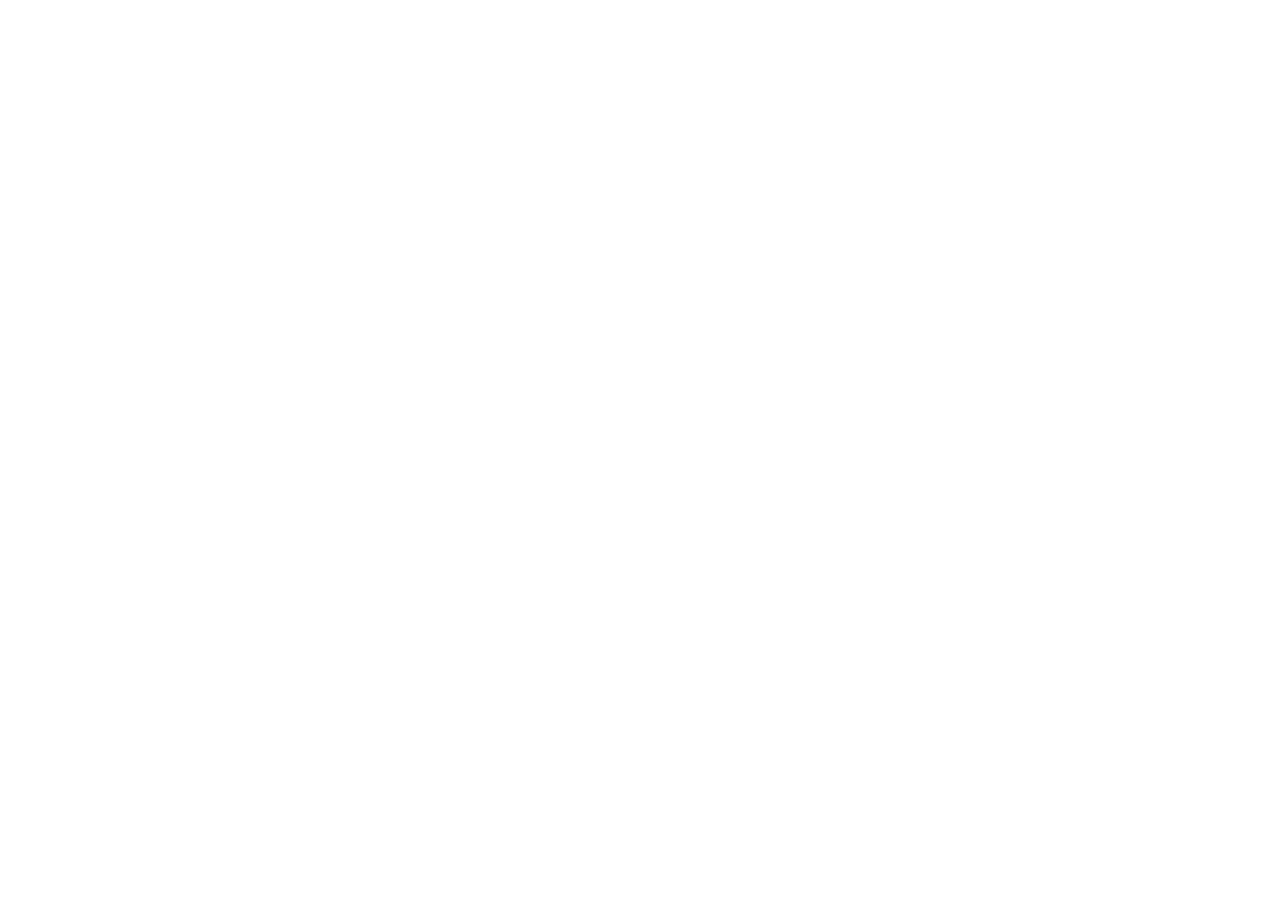
==== html/index.html @ 8cf16b63 "first commit for beekeeping page" ====
<!DOCTYPE html>
<html lang="en">
<head>
    <meta charset="UTF-8">
    <meta name="viewport" content="width=device-width, initial-scale=1.0">
    <title>Welcome</title>
    <link rel="stylesheet" type="text/css" href="../css/style.css">
</head>
<body>
    
</body>
</html>
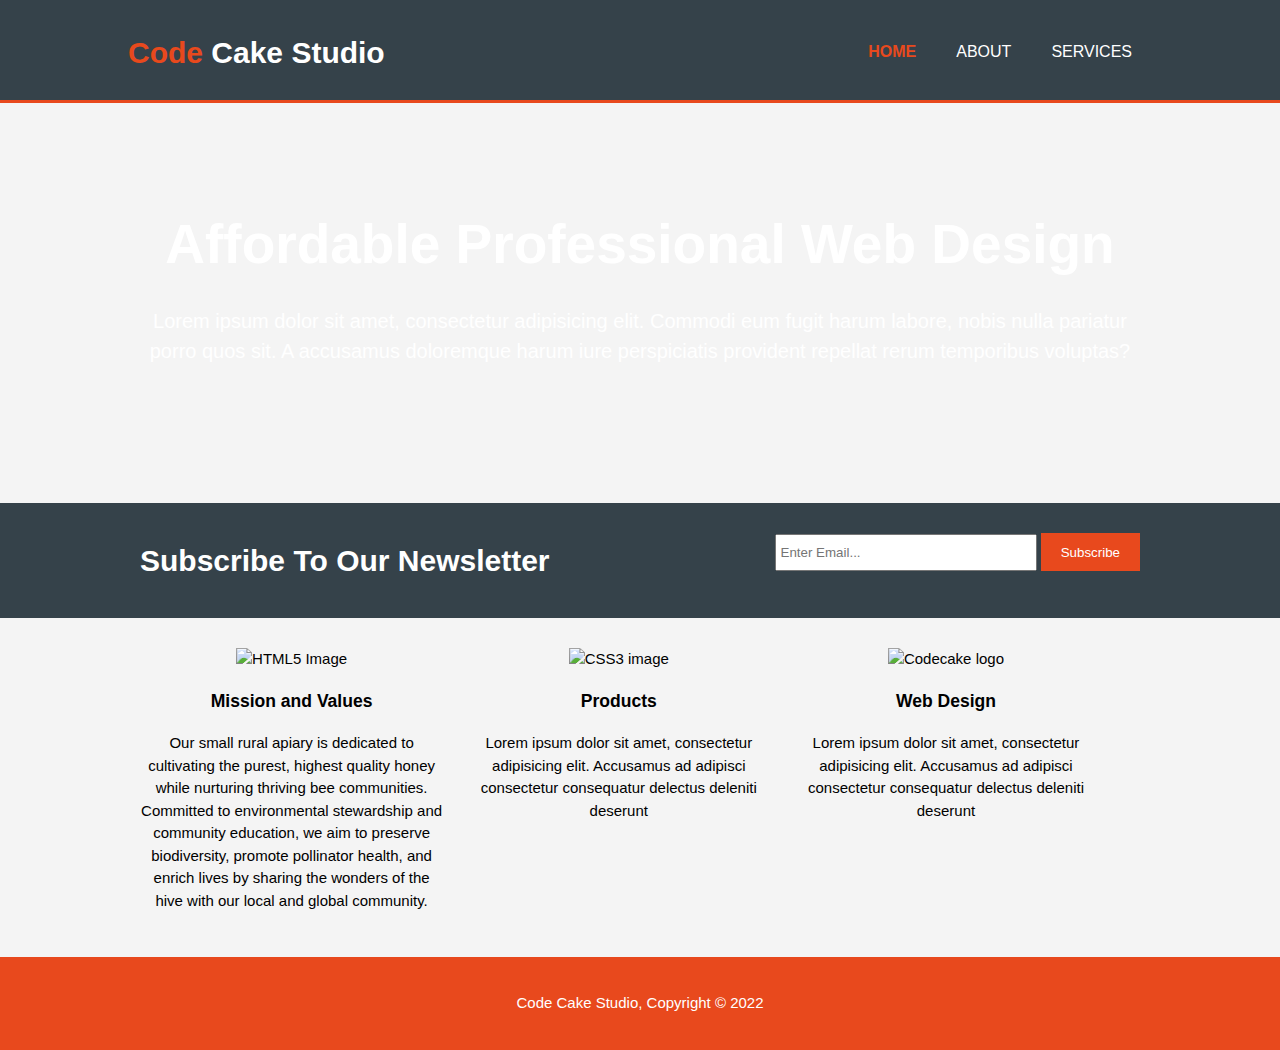
==== commit e294e853: "initial template commit" ====
--- a/html/index.html
+++ b/html/index.html
@@ -2,11 +2,76 @@
 <html lang="en">
 <head>
     <meta charset="UTF-8">
-    <meta name="viewport" content="width=device-width, initial-scale=1.0">
-    <title>Welcome</title>
+    <meta name="viewport" content="width=device-width, user-scalable=no, initial-scale=1.0, maximum-scale=1.0, minimum-scale=1.0">
+    <meta http-equiv="X-UA-Compatible" content="ie=edge">
+    <meta name="description" content="Beekeeping services, professional services">
+    <meta name="keywords" content="web design, beekeeping, honey, hives">
+    <meta name="author" content="Alexander Creznic">
+    <title>AA Apiary | Welcome</title>
     <link rel="stylesheet" type="text/css" href="../css/style.css">
+    <link rel="icon" type="image/x-icon" href="../images/icon-image.ico">
 </head>
 <body>
-    
+    <header>
+        <div class="container">
+            <div id="branding">
+                <h1><span class="highlight">Code</span> Cake Studio</h1>
+            </div>
+            <nav>
+                <ul>
+                    <li class="current"><a href="index.html">HOME</a></li>
+                    <li><a href="/HTML/about.html">ABOUT</a></li>
+                    <li><a href="/HTML/services.html">SERVICES</a></li>
+                </ul>
+            </nav>
+        </div>
+    </header>
+
+    <section id="showcase">
+        <div class="container">
+            <h1>Affordable Professional Web Design</h1>
+            <p>Lorem ipsum dolor sit amet, consectetur adipisicing elit. Commodi eum fugit harum labore, nobis nulla
+                pariatur porro quos sit. A accusamus doloremque harum iure perspiciatis provident repellat rerum
+                temporibus voluptas?</p>
+        </div>
+    </section>
+
+    <section id="newsletter">
+        <div class="container">
+            <h1>Subscribe To Our Newsletter</h1>
+            <form>
+                <label>
+                    <input type="email" name="email" placeholder="Enter Email...">
+                    <button type="submit" class="button-1">Subscribe</button>
+                </label>
+            </form>
+        </div>
+    </section>
+
+    <section id="boxes">
+        <div class="container">
+            <div class="box">
+                <img src="../images/HTML5Image.png" width="100px" alt="HTML5 Image">
+                <h3>Mission and Values</h3>
+                <p>Our small rural apiary is dedicated to cultivating the purest, highest quality honey while nurturing thriving bee communities. Committed to environmental stewardship and community education, we aim to preserve biodiversity, promote pollinator health, and enrich lives by sharing the wonders of the hive with our local and global community.</p>
+            </div>
+            <div class="box">
+                <img src="../images/CSS3Image.png" width="100px" alt="CSS3 image">
+                <h3>Products</h3>
+                <p>Lorem ipsum dolor sit amet, consectetur adipisicing elit. Accusamus ad adipisci consectetur
+                    consequatur delectus deleniti deserunt</p>
+            </div>
+            <div class="box">
+                <img src="../images/Codecake_logo.png" width="100px" alt="Codecake logo">
+                <h3>Web Design</h3>
+                <p>Lorem ipsum dolor sit amet, consectetur adipisicing elit. Accusamus ad adipisci consectetur
+                    consequatur delectus deleniti deserunt</p>
+            </div>
+        </div>
+    </section>
+
+    <footer>
+        <p>Code Cake Studio, Copyright &copy; 2022</p>
+    </footer>
 </body>
 </html>--- a/css/style.css
+++ b/css/style.css
@@ -0,0 +1,217 @@
+body {
+    /*font height, line height, font-family */
+    font:15px/1.5 Arial, Helvetica, sans-serif;
+    padding:0;
+    margin:0;
+    background-color: #f4f4f4
+
+
+}
+
+/* Global*/
+.container {
+    width:80%;
+    /* moves content to the middle of the page*/
+    margin:auto;
+    overflow:hidden;
+}
+
+ul {
+    margin:0;
+    padding:0;
+}
+
+.button-1 {
+    height:38px;
+    background:#e8491D;
+    border:0;
+    padding-left:20px;
+    padding-right:20px;
+    color:#fff;
+}
+
+.dark {
+    padding:15px;
+    background:#35424A;
+    color:#fff;
+    margin-top:10px;
+    margin-bottom:10px;
+}
+
+/* Header*/
+header {
+    background:#35424A;
+    color:#ffffff;
+    padding-top:30px;
+    min-height:70px;
+    border-bottom:#e8491D 3px solid;
+
+}
+
+header a {
+    color:#ffffff;
+    /* removes underlining from hyperlinked text*/
+    text-decoration:none;
+    text-transform:uppercase;
+    font-size:16px;
+}
+
+
+header li {
+    float:left;
+    display:inline;
+    padding: 0 20px 0 20px;
+}
+
+header #branding {
+    float:left;
+}
+
+header #branding h1 {
+    margin:0;
+}
+
+header nav {
+    float:right;
+    margin-top:10px;
+}
+
+header .highlight, header .current a {
+    color:#e8491d;
+    font-weight:bold;
+}
+
+header a:hover {
+    color:#cccccc;
+    font-weight:bold;
+}
+
+/* Showcase*/
+#showcase {
+    min-height:400px;
+    background:url('../images/showcase.jpg') no-repeat 0 -650px;
+    background-size:cover;
+    background-position: left;
+    background-repeat: no-repeat;
+    text-align:center;
+    color:#ffffff;
+}
+
+#showcase h1 {
+    margin-top:100px;
+    font-size:55px;
+    margin-bottom:10px;
+}
+
+#showcase p {
+    font-size:20px;
+
+}
+
+/* newsletter*/
+#newsletter {
+    padding:15px;
+    color:#fff;
+    background:#35424A;
+
+}
+
+#newsletter h1 {
+    float:left;
+}
+
+#newsletter form {
+    float:right;
+    margin-top:15px;
+}
+
+#newsletter input[type="email"] {
+    padding:4px;
+    height:25px;
+    width:250px;
+}
+
+/* Boxes*/
+#boxes {
+    margin-top:20px;
+}
+
+#boxes .box {
+    float:left;
+    width:30%;
+    padding:10px;
+    text-align:center;
+}
+
+#boxes .box img {
+    width:90px;
+}
+
+/* sidebar*/
+aside#sidebar {
+    float:right;
+    width:30%;
+    margin-top:10px;
+}
+
+aside#sidebar .quote input, aside#sidebar .quote textarea{
+    width:90%;
+    padding:5px;
+}
+
+/* main-col*/
+article#main-col {
+    float:left;
+    width:65%;
+}
+
+/* Services*/
+ul#services li {
+    list-style:none;
+    padding:20px;
+    border:#ccc solid 1px;
+    margin-bottom:5px;
+    background:#e6e6e6;
+}
+
+footer {
+    padding:20px;
+    margin-top:20px;
+    color:#fff;
+    background-color:#e8491D;
+    text-align:center;
+}
+
+/*media queries (media queries make your website mobile responsive*/
+@media(max-width: 768px) {
+    header #branding,
+    header nav,
+    header li,
+    #newsletter h1,
+    #newsletter form,
+    #boxes .box,
+    article#main-col,
+    aside#sidebar{
+        float:none;
+        text-align: center;
+        width:100%;
+    }
+
+    header {
+        padding-bottom:20px;
+    }
+
+    #showcase h1 {
+        margin-top:40px;
+    }
+
+    #newsletter .button-1, .quote .button-1{
+        display:block;
+        width:100%;
+    }
+
+    #newsletter form input[type="email"], .quote input, .quote textarea {
+        width:100%;
+        margin-bottom:5px;
+    }
+}